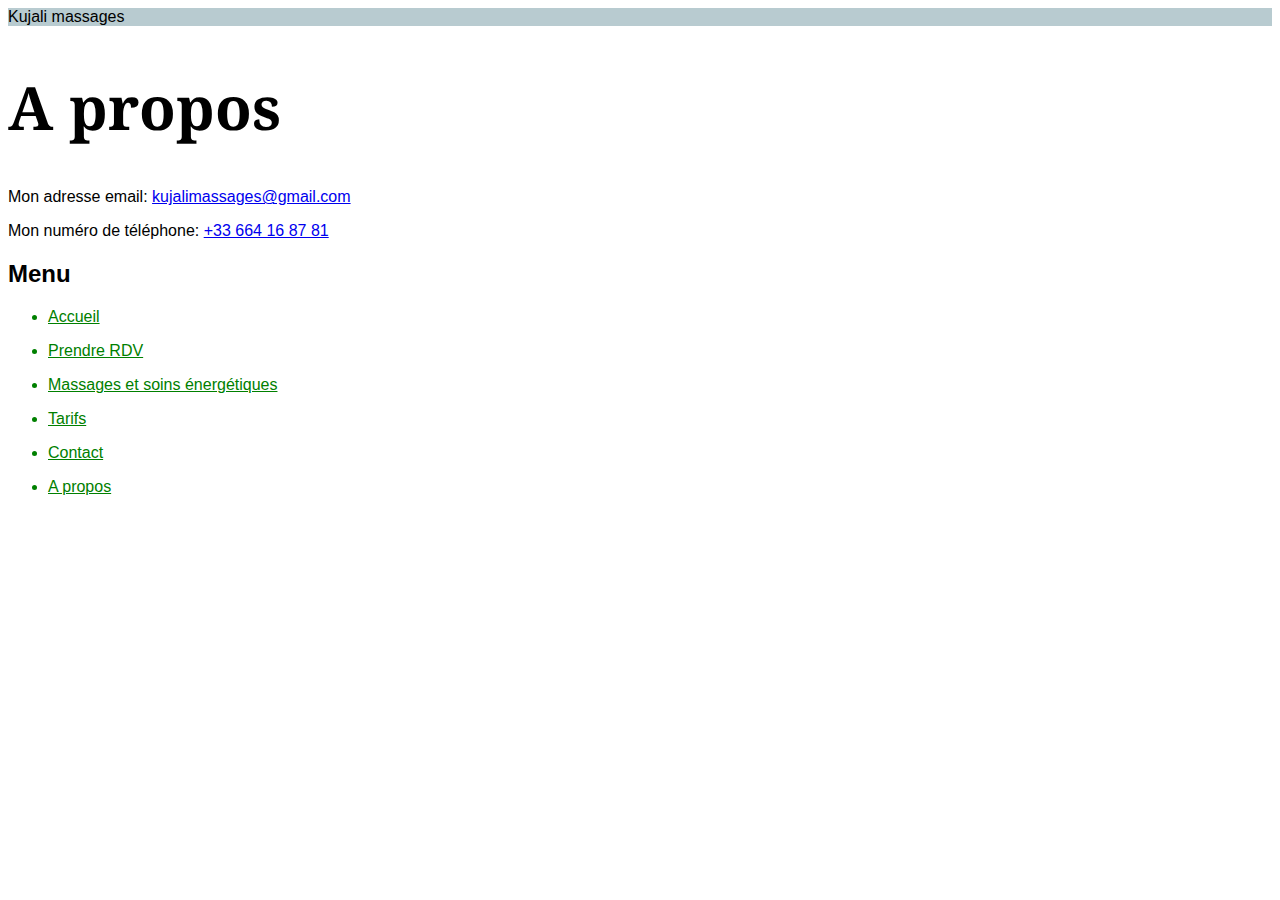
==== aPropos.html @ 53f1bd59 "ajout des différentes pages du site et des photos d'illustration" ====
<!DOCTYPE html>
<html lang="en">
<head>
    <meta charset="UTF-8">
    <meta name="viewport" content="width=device-width, initial-scale=1.0">
    <title>A propos</title>
    <link rel="shortcut icon" href="images/favicon.ico" type="image/x-icon">
    <link rel="stylesheet" href="style.css">
    
</head>
<body>
    <header>Kujali massages</header>
    <section>
        <h1>A propos</h1>
        <p>Mon adresse email: <a href="mailto:kujalimassages@gmail.com">kujalimassages@gmail.com</a></p>
        <p>Mon numéro de téléphone: <a href="tel:+33664168781">+33 664 16 87 81</a></p>
    </section>
    <nav>
        <h2>Menu</h2>
        <ul>
        <li><a href="index.html">Accueil</li></p>
        <li><a href="prendreRDV.html">Prendre RDV</li></p>
        <li><a href="massagesetsoins.html">Massages et soins énergétiques</li></p>
        <li><a href="tarifs.html">Tarifs</li></p>
        <li><a href="tarifs.html"">Contact</li></p>
          <li><a href="aPropos.html">A propos</li></p>
        </ul>
    </nav>
    
</body>
</html>
---- style.css ----
@import url("https://fonts.googleapis.com/css2?family=Noto+Serif:ital,wght@0,100..900;1,100..900&family=Roboto:ital,wght@0,100;0,300;0,400;0,500;0,700;0,900;1,100;1,300;1,400;1,500;1,700;1,900&display=swap");

img {
  width: auto;
}
nav li,
nav a {
  color: green;
}

body {
  font-family: "Trebuchet MS", "Lucida Sans Unicode", "Lucida Grande",
    "Lucida Sans", Arial, sans-serif;
}

header {
  background-color: #b8cbd0;
}

h1 {
  font-size: 60px;
  font-family: "Noto Serif", serif;
}

.bold {
  font-weight: bold;
}
.italic {
  font-style: italic;
}
.color {
  color: goldenrod;
}
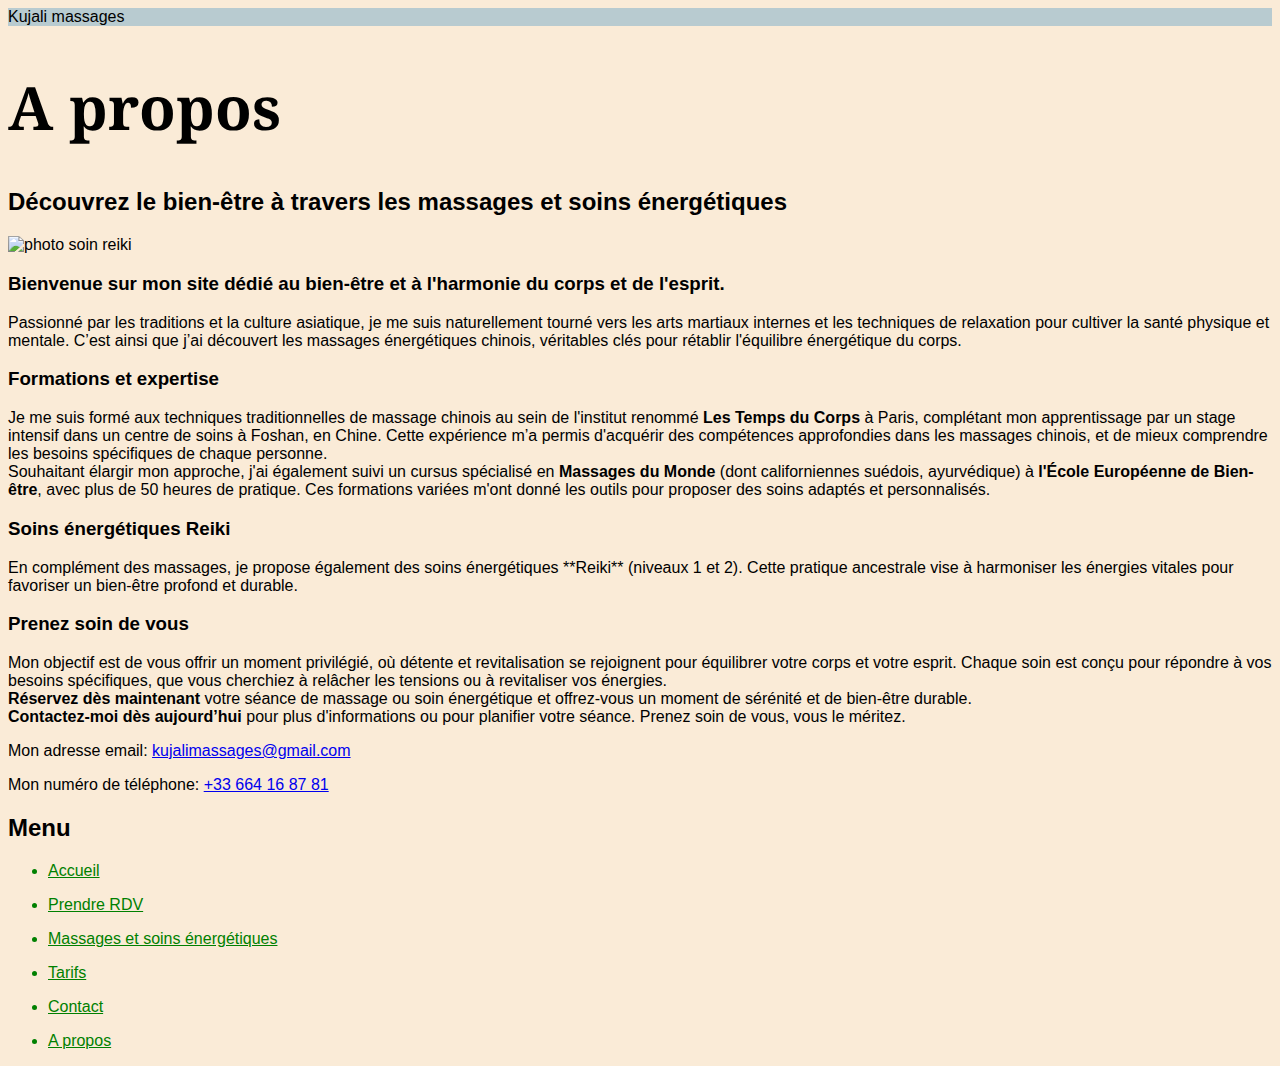
==== commit 3612ce49: "mise à jour de la page à propos avec la bio et une photo" ====
--- a/aPropos.html
+++ b/aPropos.html
@@ -12,6 +12,31 @@
     <header>Kujali massages</header>
     <section>
         <h1>A propos</h1>
+       <h2>Découvrez le bien-être à travers les massages et soins énergétiques</h2>
+       <img src="/images/thomas-kinto--k7bxsVTEbc-unsplash.jpg" height="400px" width="400px" alt="photo soin reiki">
+
+<h3>Bienvenue sur mon site dédié au bien-être et à l'harmonie du corps et de l'esprit.</h3>
+
+<p>Passionné par les traditions et la culture asiatique, je me suis naturellement tourné vers les arts martiaux internes et les techniques de relaxation pour cultiver la santé physique et mentale. C’est ainsi que j’ai découvert les massages énergétiques chinois, véritables clés pour rétablir l'équilibre énergétique du corps.
+</p>
+<h3>Formations et expertise</h3>
+
+<p>Je me suis formé aux techniques traditionnelles de massage chinois au sein de l'institut renommé <span class="bold">Les Temps du Corps</span> à Paris, complétant mon apprentissage par un stage intensif dans un centre de soins à Foshan, en Chine. Cette expérience m’a permis d'acquérir des compétences approfondies dans les massages chinois, et de mieux comprendre les besoins spécifiques de chaque personne.
+<br>
+Souhaitant élargir mon approche, j'ai également suivi un cursus spécialisé en <span class="bold">Massages du Monde</span> (dont californiennes suédois, ayurvédique) à <span class="bold">l'École Européenne de Bien-être</span>, avec plus de 50 heures de pratique. Ces formations variées m'ont donné les outils pour proposer des soins adaptés et personnalisés.
+</p>
+<h3>Soins énergétiques Reiki</h3>
+
+<p>En complément des massages, je propose également des soins énergétiques **Reiki** (niveaux 1 et 2). Cette pratique ancestrale vise à harmoniser les énergies vitales pour favoriser un bien-être profond et durable.
+</p>
+<h3>Prenez soin de vous</h3>
+
+<p>Mon objectif est de vous offrir un moment privilégié, où détente et revitalisation se rejoignent pour équilibrer votre corps et votre esprit. Chaque soin est conçu pour répondre à vos besoins spécifiques, que vous cherchiez à relâcher les tensions ou à revitaliser vos énergies.
+
+<br><span class="bold">Réservez dès maintenant </span> votre séance de massage ou soin énergétique et offrez-vous un moment de sérénité et de bien-être durable.
+
+<br><span class="bold">Contactez-moi dès aujourd’hui </span> pour plus d'informations ou pour planifier votre séance. Prenez soin de vous, vous le méritez.
+</p></section>
         <p>Mon adresse email: <a href="mailto:kujalimassages@gmail.com">kujalimassages@gmail.com</a></p>
         <p>Mon numéro de téléphone: <a href="tel:+33664168781">+33 664 16 87 81</a></p>
     </section>
--- a/style.css
+++ b/style.css
@@ -1,8 +1,10 @@
 @import url("https://fonts.googleapis.com/css2?family=Noto+Serif:ital,wght@0,100..900;1,100..900&family=Roboto:ital,wght@0,100;0,300;0,400;0,500;0,700;0,900;1,100;1,300;1,400;1,500;1,700;1,900&display=swap");
 
-img {
+/*img {
   width: auto;
-}
+  height: auto;
+}*/
+
 nav li,
 nav a {
   color: green;
@@ -31,3 +33,7 @@
 .color {
   color: goldenrod;
 }
+
+body {
+  background-color: antiquewhite;
+}
